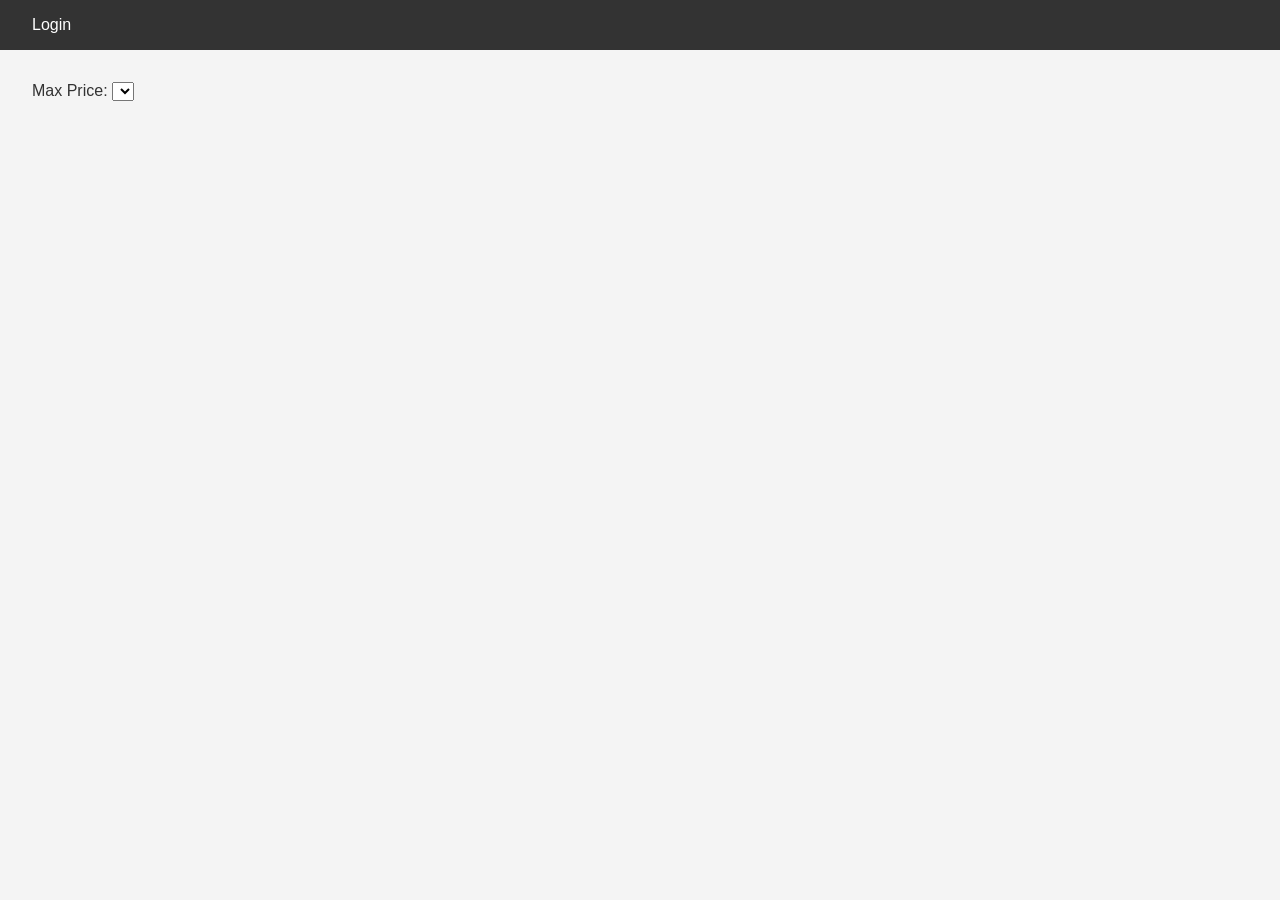
==== part4/index.html @ 44eac6c5 "task 0 starting point hbnb part 4" ====
<!DOCTYPE html>
<html lang="en">
<head>
    <meta charset="UTF-8">
    <meta name="viewport" content="width=device-width, initial-scale=1.0">
    <title>List of Places</title>
    <link rel="stylesheet" href="styles.css">
</head>
<body>
    <header>
        <nav>
            <a href="login.html" id="login-link">Login</a>
        </nav>
    </header>
    <main>
        <section id="filter">
            <label for="price-filter">Max Price:</label>
            <select id="price-filter">
                <!-- Options will be populated dynamically -->
            </select>
        </section>
        <section id="places-list">
            <!-- List of places will be populated dynamically -->
        </section>
    </main>
    <script src="scripts.js"></script>
</body>
</html>
---- part4/styles.css ----
/* 
This is a SAMPLE File to get you started. Follow the instructions on the project to complete the tasks. 
You'll probably need to override some of theese styles.
*/

* {
    box-sizing: border-box;
    margin: 0;
    padding: 0;
    font-family: Arial, sans-serif;
}

body {
    background-color: #f4f4f4;
    color: #333;
}

header {
    background-color: #333;
    color: #fff;
    padding: 1rem;
}

nav a {
    color: #fff;
    text-decoration: none;
    margin-left: 1rem;
}

main {
    padding: 2rem;
}
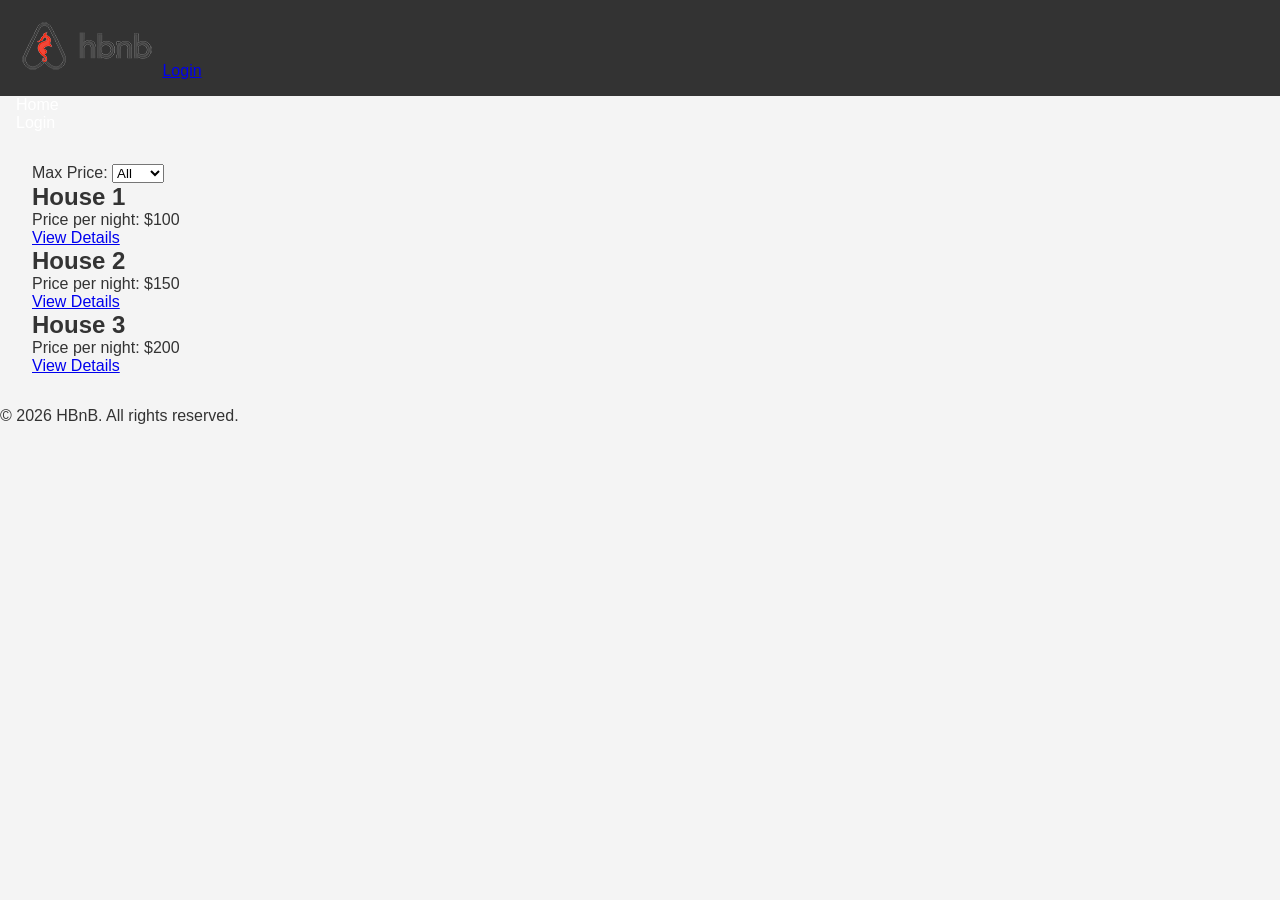
==== commit 283ec633: "task modified index with task 0" ====
--- a/part4/index.html
+++ b/part4/index.html
@@ -8,21 +8,53 @@
 </head>
 <body>
     <header>
-        <nav>
-            <a href="login.html" id="login-link">Login</a>
-        </nav>
+    <img src="images/logo.png" alt="HBnB Logo" class="logo">
+
+    <a href="login.html" class="login-button">Login</a>
     </header>
+
+    <nav>
+        <ul>
+            <li><a href="index.html">Home</a></li>
+            <li><a href="login.html">Login</a></li>
+        </ul>
+    </nav>
+
     <main>
-        <section id="filter">
-            <label for="price-filter">Max Price:</label>
-            <select id="price-filter">
-                <!-- Options will be populated dynamically -->
-            </select>
-        </section>
-        <section id="places-list">
-            <!-- List of places will be populated dynamically -->
-        </section>
+    <section id="filter">
+        <label for="price-filter">Max Price:</label>
+        <select id="price-filter">
+            <option value="">All</option>
+            <option value="100">$100</option>
+            <option value="150">$150</option>
+            <option value="200">$200</option>
+        </select>
+    </section>
+
+    <section id="places-list">
+        <article class="place-card">
+            <h2>House 1</h2>
+            <p>Price per night: $100</p>
+            <a href="place.html" class="details-button">View Details</a>
+        </article>
+
+        <article class="place-card">
+            <h2>House 2</h2>
+            <p>Price per night: $150</p>
+            <a href="place.html" class="details-button">View Details</a>
+        </article>
+
+        <article class="place-card">
+            <h2>House 3</h2>
+            <p>Price per night: $200</p>
+            <a href="place.html" class="details-button">View Details</a>
+        </article>
+    </section>
     </main>
+    <footer>
+    <p>&copy; 2026 HBnB. All rights reserved.</p>
+    </footer>
+
     <script src="scripts.js"></script>
 </body>
 </html>
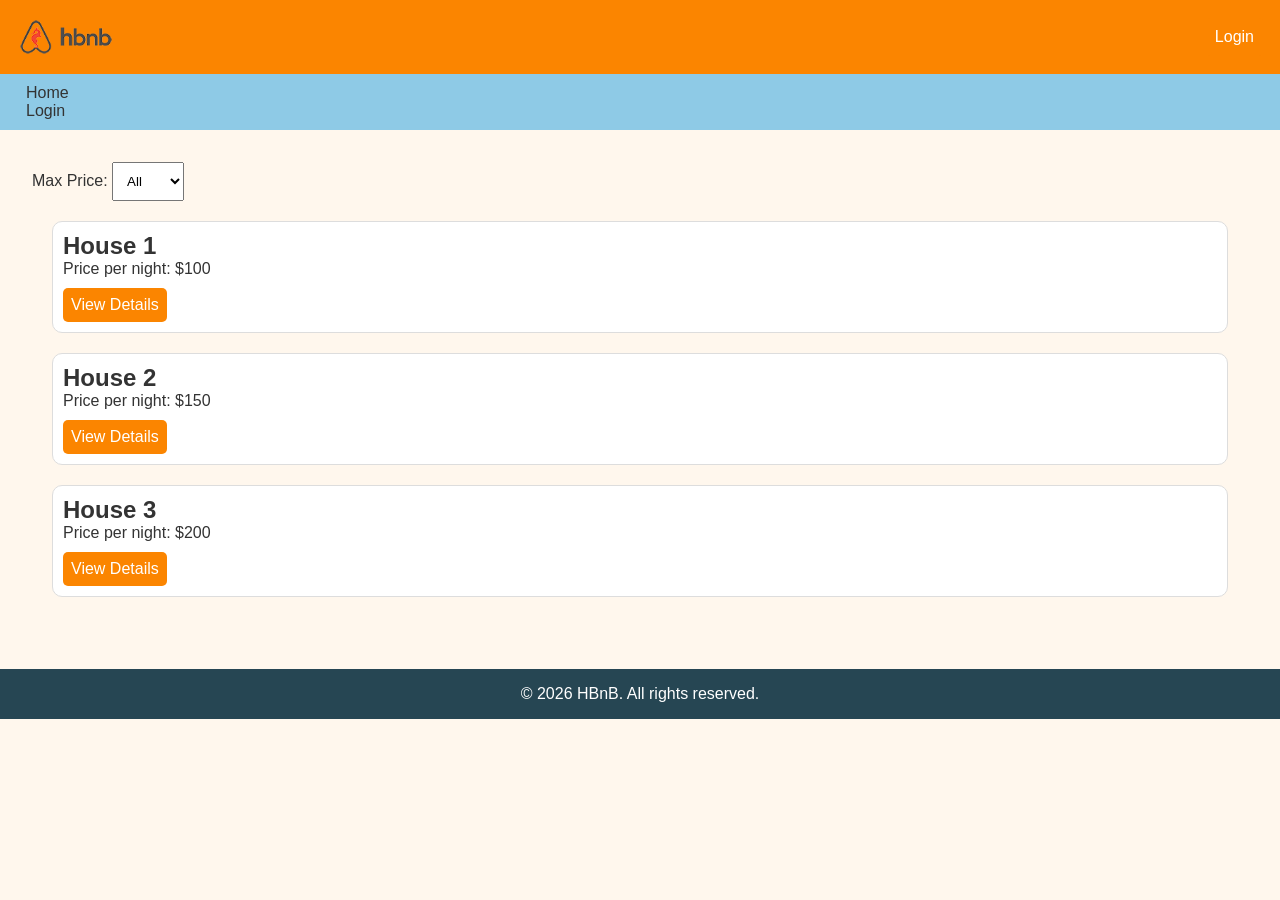
==== commit aa7444a1: "task 0 styles" ====
--- a/part4/index.html
+++ b/part4/index.html
@@ -5,6 +5,7 @@
     <meta name="viewport" content="width=device-width, initial-scale=1.0">
     <title>List of Places</title>
     <link rel="stylesheet" href="styles.css">
+    <link rel="icon" type="image/png" href="images/icon.png">
 </head>
 <body>
     <header>
--- a/part4/styles.css
+++ b/part4/styles.css
@@ -1,8 +1,3 @@
-/* 
-This is a SAMPLE File to get you started. Follow the instructions on the project to complete the tasks. 
-You'll probably need to override some of theese styles.
-*/
-
 * {
     box-sizing: border-box;
     margin: 0;
@@ -11,22 +6,135 @@
 }
 
 body {
-    background-color: #f4f4f4;
+    background-color: #fff7ed;
     color: #333;
 }
 
+/* Header */
+
 header {
-    background-color: #333;
-    color: #fff;
+    background-color: #fb8500;
+    color: #333;
     padding: 1rem;
+    display: flex;
+    justify-content: space-between;
+    align-items: center;
+}
+
+/* Logo */
+
+.logo {
+    width: 100px;
+}
+
+
+/* Login button */
+
+.login-button {
+    color: white;
+    text-decoration: none;
+    background-color: #fb8500;
+    padding: 10px;
+    border-radius: 5px;
+}
+
+
+/* Navigation */
+
+nav {
+    background-color: #8ecae6;
+    padding: 10px;
 }
 
 nav a {
-    color: #fff;
+    color: #333;
     text-decoration: none;
     margin-left: 1rem;
 }
 
+
+/* Main */
+
 main {
     padding: 2rem;
+}
+
+
+/* Places cards */
+
+.place-card {
+    margin: 20px;
+    padding: 10px;
+    border: 1px solid #ddd;
+    border-radius: 10px;
+    background-color: white;
+}
+
+
+.details-button {
+    display: inline-block;
+    margin-top: 10px;
+    padding: 8px;
+    background-color: #fb8500;
+    color: white;
+    text-decoration: none;
+    border-radius: 5px;
+}
+
+
+/* Place details */
+
+.place-details {
+    margin: 20px;
+    padding: 10px;
+    background-color: white;
+}
+
+
+.place-info {
+    padding: 10px;
+}
+
+
+/* Reviews */
+
+.review-card {
+    margin: 20px;
+    padding: 10px;
+    border: 1px solid #ddd;
+    border-radius: 10px;
+    background-color: white;
+}
+
+
+/* Add review form */
+
+.add-review {
+    background-color: #ffd6ba;
+    margin: 20px;
+    padding: 10px;
+}
+
+
+.form {
+    display: flex;
+    flex-direction: column;
+    gap: 10px;
+}
+
+
+textarea,
+select {
+    padding: 10px;
+}
+
+
+/* Footer */
+
+footer {
+    background-color: #264653;
+    color: white;
+    text-align: center;
+    padding: 1rem;
+    margin-top: 20px;
 }
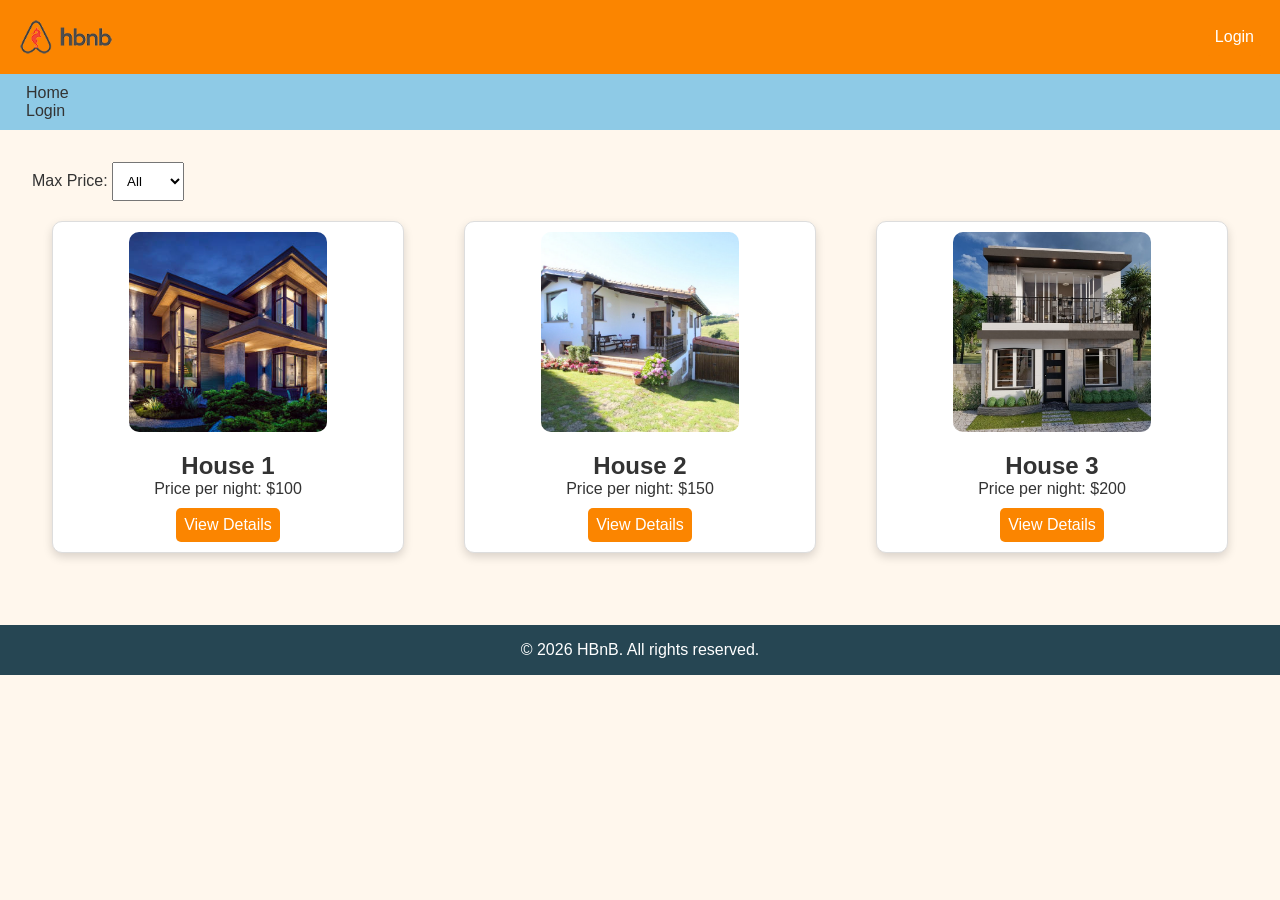
==== commit 4d76c4c6: "more styles , added images otherwise it looks boring" ====
--- a/part4/index.html
+++ b/part4/index.html
@@ -32,20 +32,24 @@
         </select>
     </section>
 
-    <section id="places-list">
+    <section id="places-list" class="places-list">
         <article class="place-card">
+            <img src="images/house1.jpg" alt="House 1">
+
             <h2>House 1</h2>
             <p>Price per night: $100</p>
             <a href="place.html" class="details-button">View Details</a>
         </article>
 
         <article class="place-card">
+            <img src="images/house2.png" alt="House 2">
             <h2>House 2</h2>
             <p>Price per night: $150</p>
             <a href="place.html" class="details-button">View Details</a>
         </article>
 
         <article class="place-card">
+            <img src="images/house3.jpg" alt="House 3">
             <h2>House 3</h2>
             <p>Price per night: $200</p>
             <a href="place.html" class="details-button">View Details</a>
--- a/part4/styles.css
+++ b/part4/styles.css
@@ -59,6 +59,13 @@
     padding: 2rem;
 }
 
+/* Places list */
+
+.places-list {
+    display: grid;
+    grid-template-columns: repeat(3, 1fr);
+    gap: 20px;
+}
 
 /* Places cards */
 
@@ -68,6 +75,17 @@
     border: 1px solid #ddd;
     border-radius: 10px;
     background-color: white;
+    text-align: center;
+    box-shadow: 0 4px 10px rgba(0, 0, 0, 0.15);
+}
+
+.place-card img {
+    width: 60%;
+    height: 200px;
+    object-fit: cover;
+    border-radius: 10px;
+    display: block;
+    margin: 0 auto 20px;
 }
 
 
@@ -81,6 +99,10 @@
     border-radius: 5px;
 }
 
+.details-button:hover {
+    background-color: #ffb38a;
+    color: #333;
+}
 
 /* Place details */
 
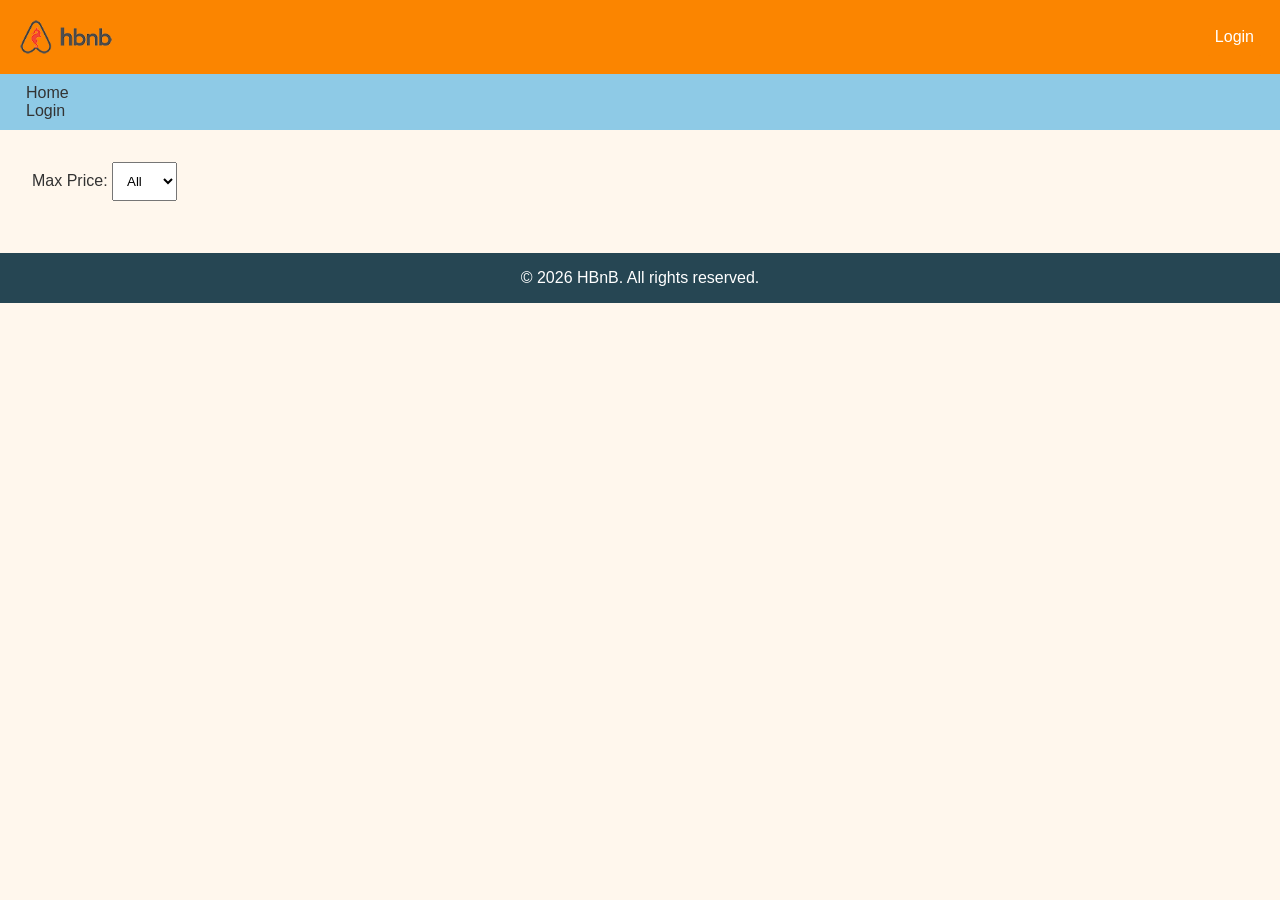
==== commit e7858911: "task 2 hbnb" ====
--- a/part4/index.html
+++ b/part4/index.html
@@ -1,65 +1,91 @@
 <!DOCTYPE html>
 <html lang="en">
+
 <head>
     <meta charset="UTF-8">
     <meta name="viewport" content="width=device-width, initial-scale=1.0">
-    <title>List of Places</title>
+    <title>HBnB - Places</title>
+
     <link rel="stylesheet" href="styles.css">
     <link rel="icon" type="image/png" href="images/icon.png">
 </head>
+
 <body>
+
     <header>
-    <img src="images/logo.png" alt="HBnB Logo" class="logo">
+        <img src="images/logo.png" alt="HBnB Logo" class="logo">
 
-    <a href="login.html" class="login-button">Login</a>
+        <a href="login.html" id="login-link" class="login-button">
+            Login
+        </a>
     </header>
+
 
     <nav>
         <ul>
-            <li><a href="index.html">Home</a></li>
-            <li><a href="login.html">Login</a></li>
+            <li>
+                <a href="index.html">Home</a>
+            </li>
+
+            <li>
+                <a href="login.html">Login</a>
+            </li>
         </ul>
     </nav>
 
+
     <main>
-    <section id="filter">
-        <label for="price-filter">Max Price:</label>
-        <select id="price-filter">
-            <option value="">All</option>
-            <option value="100">$100</option>
-            <option value="150">$150</option>
-            <option value="200">$200</option>
-        </select>
-    </section>
 
-    <section id="places-list" class="places-list">
-        <article class="place-card">
-            <img src="images/house1.jpg" alt="House 1">
+        <section id="filter">
 
-            <h2>House 1</h2>
-            <p>Price per night: $100</p>
-            <a href="place.html" class="details-button">View Details</a>
-        </article>
+            <label for="price-filter">
+                Max Price:
+            </label>
 
-        <article class="place-card">
-            <img src="images/house2.png" alt="House 2">
-            <h2>House 2</h2>
-            <p>Price per night: $150</p>
-            <a href="place.html" class="details-button">View Details</a>
-        </article>
+            <select id="price-filter">
 
-        <article class="place-card">
-            <img src="images/house3.jpg" alt="House 3">
-            <h2>House 3</h2>
-            <p>Price per night: $200</p>
-            <a href="place.html" class="details-button">View Details</a>
-        </article>
-    </section>
+                <option value="all">
+                    All
+                </option>
+
+                <option value="10">
+                    10
+                </option>
+
+                <option value="50">
+                    50
+                </option>
+
+                <option value="100">
+                    100
+                </option>
+
+            </select>
+
+        </section>
+
+
+        <section id="places-list" class="places-list">
+
+            <!-- JavaScript va a cargar las casas acá -->
+
+        </section>
+
+
     </main>
+
+
     <footer>
-    <p>&copy; 2026 HBnB. All rights reserved.</p>
+
+        <p>
+            &copy; 2026 HBnB. All rights reserved.
+        </p>
+
     </footer>
 
+
     <script src="scripts.js"></script>
+
 </body>
+
 </html>
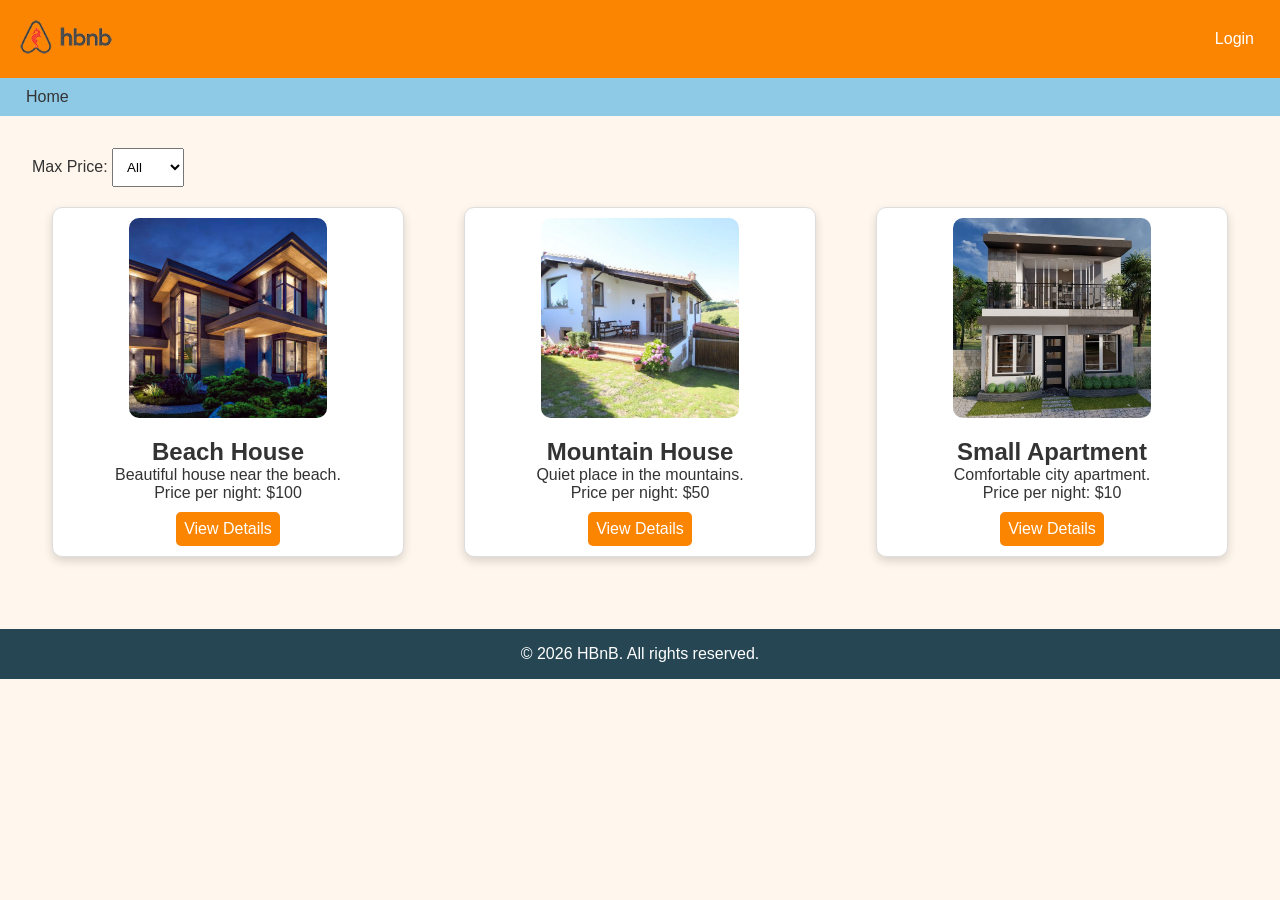
==== commit 9be62a76: "some fixes" ====
--- a/part4/index.html
+++ b/part4/index.html
@@ -4,8 +4,7 @@
 <head>
     <meta charset="UTF-8">
     <meta name="viewport" content="width=device-width, initial-scale=1.0">
-    <title>HBnB - Places</title>
-
+    <title>List of Places</title>
     <link rel="stylesheet" href="styles.css">
     <link rel="icon" type="image/png" href="images/icon.png">
 </head>
@@ -13,23 +12,20 @@
 <body>
 
     <header>
+
+    <a href="index.html">
         <img src="images/logo.png" alt="HBnB Logo" class="logo">
+    </a>
 
-        <a href="login.html" id="login-link" class="login-button">
-            Login
-        </a>
+    <a href="login.html" class="login-button" id="login-link">
+        Login
+    </a>
+
     </header>
-
 
     <nav>
         <ul>
-            <li>
-                <a href="index.html">Home</a>
-            </li>
-
-            <li>
-                <a href="login.html">Login</a>
-            </li>
+            <li><a href="index.html">Home</a></li>
         </ul>
     </nav>
 
@@ -37,50 +33,90 @@
     <main>
 
         <section id="filter">
-
-            <label for="price-filter">
-                Max Price:
-            </label>
+            <label for="price-filter">Max Price:</label>
 
             <select id="price-filter">
-
-                <option value="all">
-                    All
-                </option>
-
-                <option value="10">
-                    10
-                </option>
-
-                <option value="50">
-                    50
-                </option>
-
-                <option value="100">
-                    100
-                </option>
-
+                <option value="all">All</option>
+                <option value="10">$10</option>
+                <option value="50">$50</option>
+                <option value="100">$100</option>
             </select>
-
         </section>
 
 
         <section id="places-list" class="places-list">
 
-            <!-- JavaScript va a cargar las casas acá -->
+            <article class="place-card" data-price="100">
+
+                <img src="images/house1.jpg" alt="House 1">
+
+                <h2>Beach House</h2>
+
+                <p>
+                    Beautiful house near the beach.
+                </p>
+
+                <p>
+                    Price per night: $100
+                </p>
+
+                <a href="place.html" class="details-button">
+                    View Details
+                </a>
+
+            </article>
+
+
+            <article class="place-card" data-price="50">
+
+                <img src="images/house2.png" alt="House 2">
+
+                <h2>Mountain House</h2>
+
+                <p>
+                    Quiet place in the mountains.
+                </p>
+
+                <p>
+                    Price per night: $50
+                </p>
+
+                <a href="place.html" class="details-button">
+                    View Details
+                </a>
+
+            </article>
+
+
+            <article class="place-card" data-price="10">
+
+                <img src="images/house3.jpg" alt="House 3">
+
+                <h2>Small Apartment</h2>
+
+                <p>
+                    Comfortable city apartment.
+                </p>
+
+                <p>
+                    Price per night: $10
+                </p>
+
+                <a href="place.html" class="details-button">
+                    View Details
+                </a>
+
+            </article>
 
         </section>
-
 
     </main>
 
 
     <footer>
-
         <p>
             &copy; 2026 HBnB. All rights reserved.
         </p>
-
     </footer>
 
 
